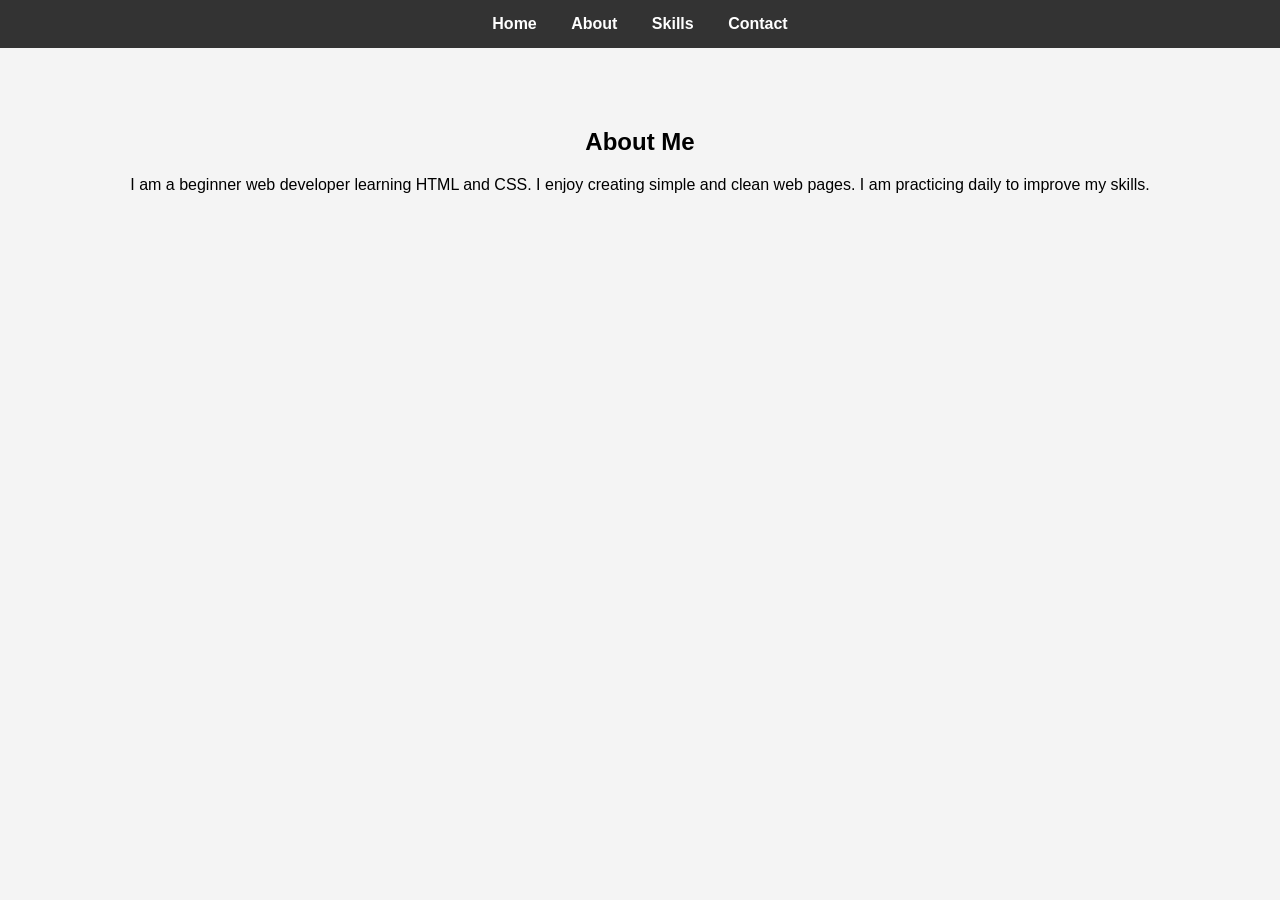
==== about.html @ e14edc19 "Initial commit" ====
<!DOCTYPE html>
<html>
<head>
  <title>About - Naga Lakshmi</title>
  <link rel="stylesheet" href="style.css">
</head>
<body>
<nav>
  <a href="index.html">Home</a>
  <a href="about.html">About</a>
  <a href="skills.html">Skills</a>
  <a href="contact.html">Contact</a>
</nav>
<section>
  <h2>About Me</h2>
  <p>
    I am a beginner web developer learning HTML and CSS.
    I enjoy creating simple and clean web pages.
    I am practicing daily to improve my skills.
  </p>
</section>
</body>
</html>
---- style.css ----
body {
  font-family: Arial, sans-serif;
  margin: 0;
  padding: 0;
  text-align: center;
  background-color: #f4f4f4;
}

nav {
  background-color: #333;
  padding: 15px;
}

nav a {
  color: white;
  text-decoration: none;
  margin: 0 15px;
  font-weight: bold;
}

nav a:hover {
  color: yellow;
}

section {
  padding: 60px 20px;
}

.home {
  background-color: #f4f4f4;
  justify-content: center;
  align-items: center;
  gap: 50px;
  padding: 80px 20px;
}
.home-img img{
   width: 180px;
   height:180px;
   border-radius: 50%;
   object-fit: cover;
}

.profile {
  width: 150px;
  border-radius: 50%;
  margin-top: 20px;
}

.skills-list {
  list-style: none;
  padding: 0;
}

.skills-list li {
  margin: 10px 0;
  font-size: 18px;
}
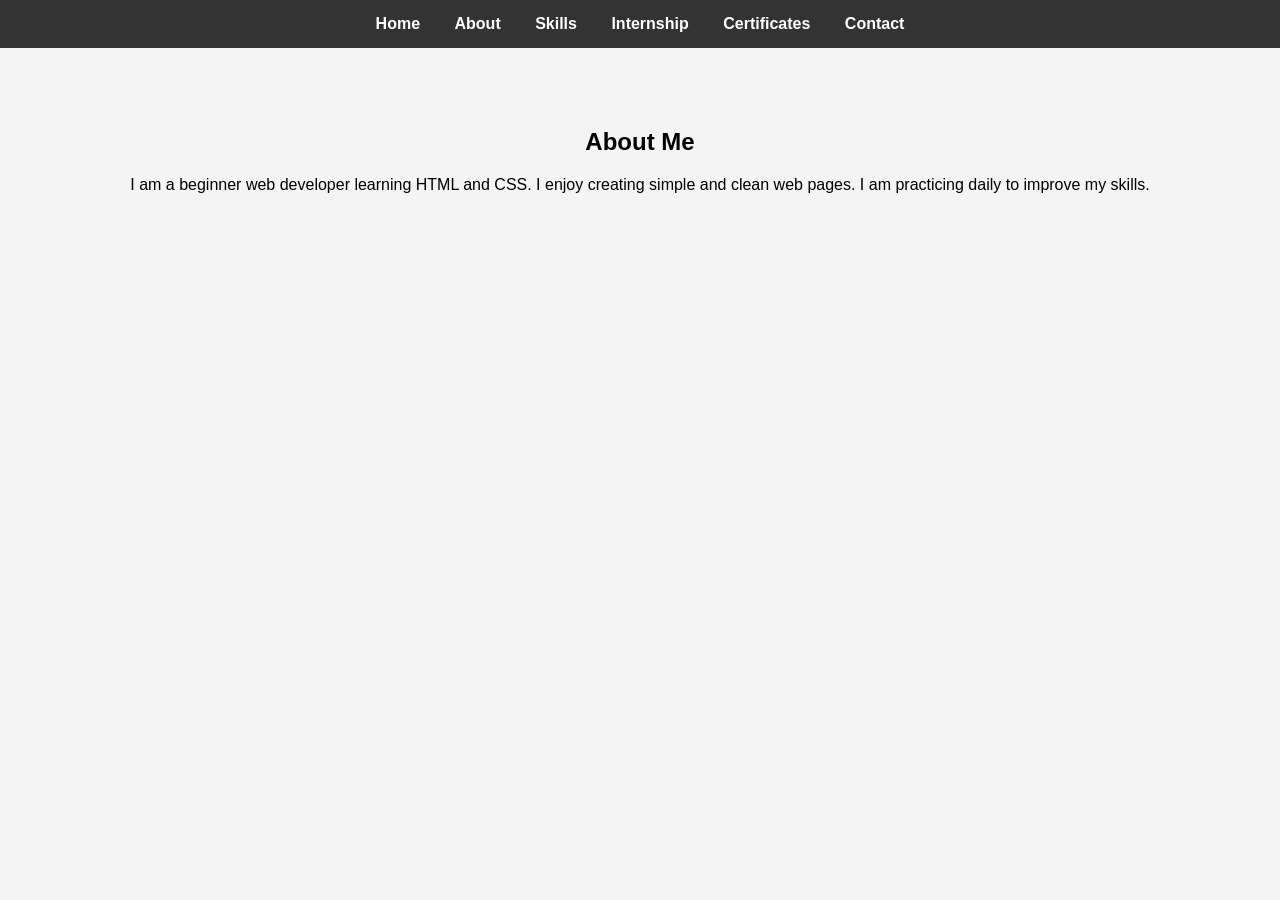
==== commit 22658c4e: "second commit" ====
--- a/about.html
+++ b/about.html
@@ -9,6 +9,8 @@
   <a href="index.html">Home</a>
   <a href="about.html">About</a>
   <a href="skills.html">Skills</a>
+  <a href="internship.html">Internship</a>
+  <a href="certificates.html">Certificates</a>
   <a href="contact.html">Contact</a>
 </nav>
 <section>
--- a/style.css
+++ b/style.css
@@ -55,4 +55,12 @@
   margin: 10px 0;
   font-size: 18px;
 }
+.card{
+  background: white;
+  padding:20px;
+  margin:20px auto;
+  width:60%;
+  border-radius: 10px;
+  box-shadow:0 4px 8px rgba(0,0,0,0.1);
+}
 
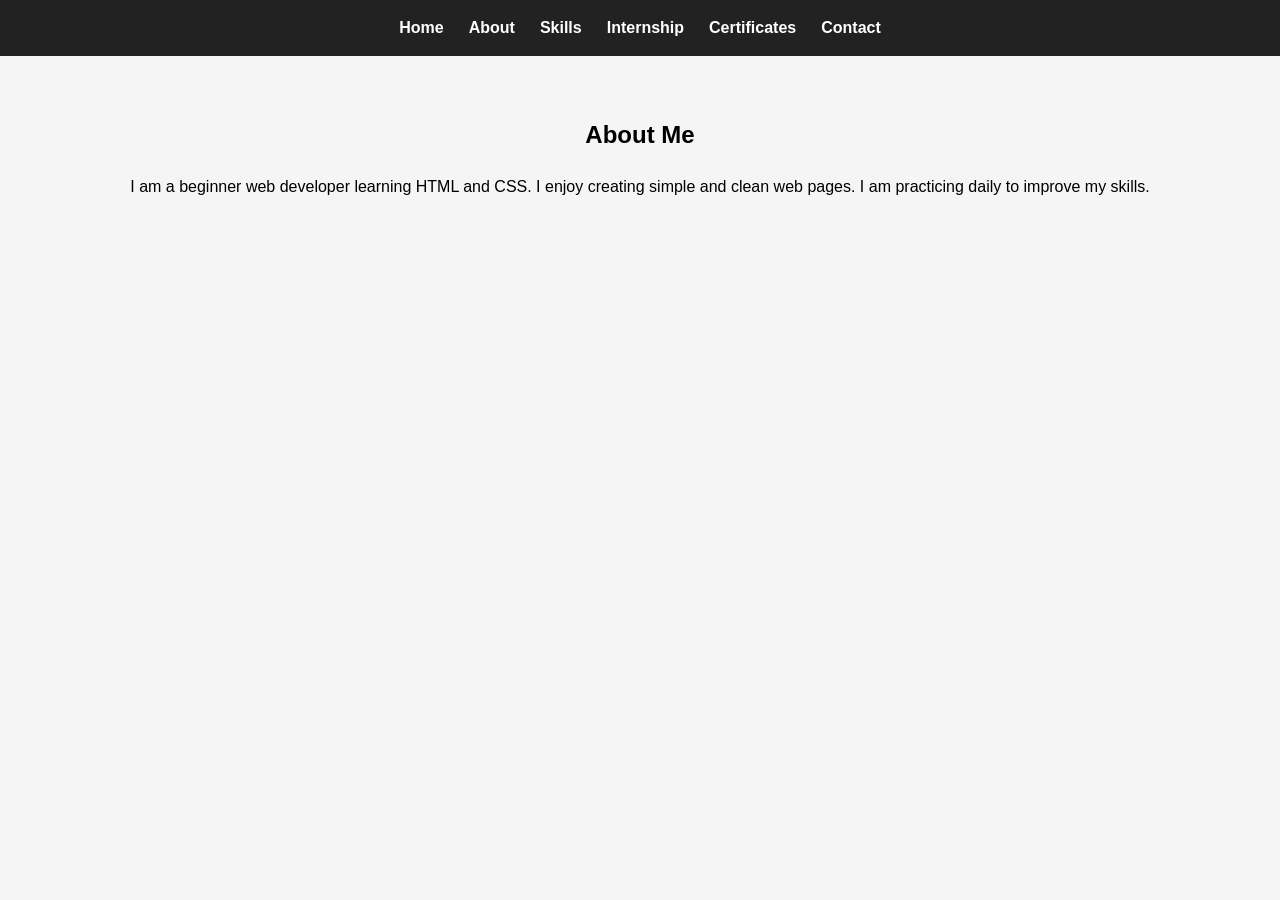
==== commit 94d27515: "third commit" ====
--- a/about.html
+++ b/about.html
@@ -2,6 +2,7 @@
 <html>
 <head>
   <title>About - Naga Lakshmi</title>
+  <meta name="viewport" content="width=device-width,initial-scale=1.0">
   <link rel="stylesheet" href="style.css">
 </head>
 <body>
--- a/style.css
+++ b/style.css
@@ -1,50 +1,83 @@
-body {
-  font-family: Arial, sans-serif;
+* {
   margin: 0;
   padding: 0;
-  text-align: center;
-  background-color: #f4f4f4;
+  box-sizing: border-box;
+  font-family: Arial, sans-serif;
 }
 
+body {
+  background: #f5f5f5;
+  line-height: 1.6;
+}
+
+/* ---------------- NAVBAR ---------------- */
+
 nav {
-  background-color: #333;
-  padding: 15px;
+  background: #222;
+  padding: 15px 20px;
+  display: flex;
+  justify-content: center;
+  gap: 25px;
 }
 
 nav a {
   color: white;
   text-decoration: none;
-  margin: 0 15px;
   font-weight: bold;
+  transition: 0.3s;
 }
 
 nav a:hover {
-  color: yellow;
+  color: #00bcd4;
+  transform: scale(1.1);
 }
 
-section {
-  padding: 60px 20px;
+/* ---------------- HOME SECTION ---------------- */
+
+.home {
+  display: flex;
+  align-items: center;
+  justify-content: space-between;
+  padding: 60px 10%;
+  flex-wrap: wrap;
+  animation: fadeIn 1.5s ease-in-out;
 }
 
-.home {
-  background-color: #f4f4f4;
-  justify-content: center;
-  align-items: center;
-  gap: 50px;
-  padding: 80px 20px;
-}
-.home-img img{
-   width: 180px;
-   height:180px;
-   border-radius: 50%;
-   object-fit: cover;
+.home h1 {
+  font-size: 36px;
+  margin-bottom: 10px;
 }
 
-.profile {
-  width: 150px;
+.home p {
+  font-size: 18px;
+  color: gray;
+}
+
+/* Profile Image */
+
+.home img {
+  width: 250px;
   border-radius: 50%;
-  margin-top: 20px;
+  transition: 0.4s;
 }
+
+.home img:hover {
+  transform: scale(1.08);
+}
+
+/* ---------------- SECTION STYLE ---------------- */
+
+section {
+  padding: 60px 10%;
+  text-align: center;
+  animation: fadeUp 1s ease-in-out;
+}
+
+h2 {
+  margin-bottom: 20px;
+}
+
+/* ---------------- SKILLS ---------------- */
 
 .skills-list {
   list-style: none;
@@ -55,12 +88,68 @@
   margin: 10px 0;
   font-size: 18px;
 }
-.card{
+
+/* ---------------- CARD STYLE ---------------- */
+
+.card {
   background: white;
-  padding:20px;
-  margin:20px auto;
-  width:60%;
+  padding: 20px;
+  margin: 20px auto;
+  width: 60%;
   border-radius: 10px;
-  box-shadow:0 4px 8px rgba(0,0,0,0.1);
+  box-shadow: 0 4px 8px rgba(0,0,0,0.1);
+  transition: 0.4s;
 }
 
+.card:hover {
+  transform: translateY(-8px);
+  box-shadow: 0 8px 16px rgba(0,0,0,0.2);
+}
+
+/* ---------------- ANIMATION ---------------- */
+
+@keyframes fadeIn {
+  from {opacity: 0;}
+  to {opacity: 1;}
+}
+
+@keyframes fadeUp {
+  from {
+    opacity: 0;
+    transform: translateY(20px);
+  }
+  to {
+    opacity: 1;
+    transform: translateY(0);
+  }
+}
+
+/* ---------------- MOBILE RESPONSIVE ---------------- */
+
+@media (max-width: 768px) {
+
+  nav {
+    flex-direction: column;
+    align-items: center;
+    gap: 10px;
+  }
+
+  .home {
+    flex-direction: column;
+    text-align: center;
+  }
+
+  .home img {
+    margin-top: 20px;
+    width: 180px;
+  }
+
+  .card {
+    width: 90%;
+  }
+
+  section {
+    padding: 40px 20px;
+  }
+
+}
